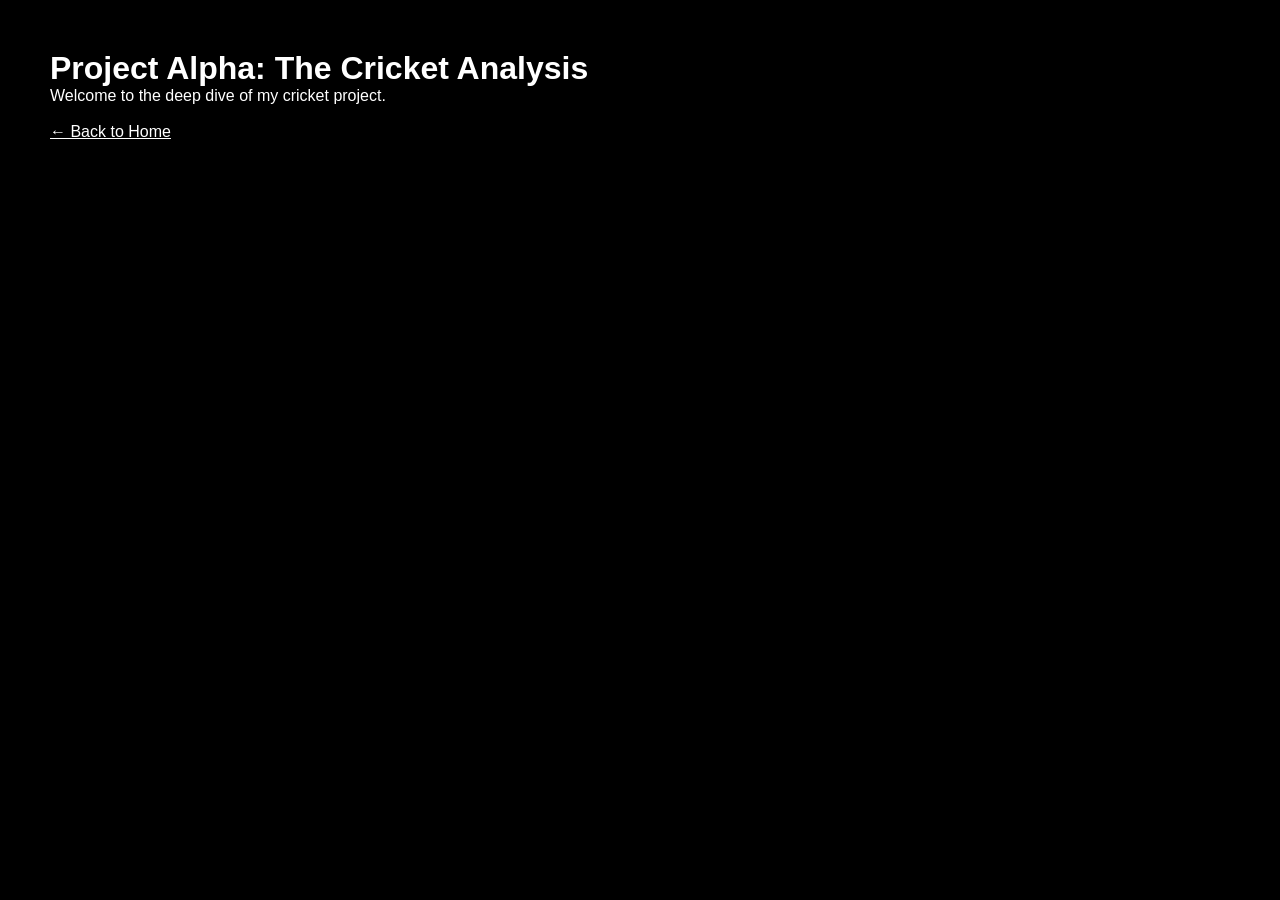
==== projects/alpha.html @ cd7ff9f6 "added alpha.html to the display" ====
<!DOCTYPE html>
<html lang="en">
<head>
    <meta charset="UTF-8">
    <meta name="viewport" content="width=device-width, initial-scale=1.0">
    <title>Project Alpha - Cricket Analysis</title>
    <link rel="stylesheet" href="../css/style.css"> 
</head>
<body>
    <div class="content" style="padding: 50px;">
        <h1>Project Alpha: The Cricket Analysis</h1>
        <p>Welcome to the deep dive of my cricket project.</p>
        <br>
        <a href="../index.html" style="color: white;">← Back to Home</a>
    </div>
</body>
</html>
---- css/style.css ----
/* Reset default browser spacing */
* {
    margin: 0;
    padding: 0;
    box-sizing: border-box;
}

body {
    background-color: #000; /* Dark mode base */
    color: white;
    font-family: sans-serif;
}

/* The Grid Container - UPDATED */
.bento-container {
    display: grid;
    /* 1. Squeeze it: Restrict the width */
    max-width: 1100px; 
    width: 90%; /* Keeps it responsive on smaller screens */
    
    /* 2. Center it: Top/Bottom margin 50px, Left/Right auto */
    margin: 50px auto; 
    
    /* 3. Adjust Height: auto lets it grow if content grows, or stick to fixed */
    height: 600px; /* Fixed height keeps the bento look clean */
    
    grid-template-columns: 50% 20% 30%;
    grid-template-rows: 1fr 1fr;
    gap: 15px; /* Increased gap looks better when centered */
}

/* Common Item Styles */
.bento-item {
    position: relative;
    display: block; /* Makes link act like a box */
    overflow: hidden;
    text-decoration: none;
    color: white;
    background-color: #222; /* Fallback color */
    border-radius: 12px;
    transition: transform 0.3s ease; /* Smooth hover effect */
}

.bento-item:hover {
    transform: scale(0.98); /* Slight shrink on click/hover */
}

/* Grid Positioning */
.item-1 { grid-column: 1; grid-row: 1 / span 2; }
.item-2 { grid-column: 2; grid-row: 1 / span 2; }
.item-3 { grid-column: 3; grid-row: 1; }
.item-4 { grid-column: 3; grid-row: 2; }

/* Video Background Magic */
.bg-video {
    position: absolute;
    top: 0;
    left: 0;
    width: 100%;
    height: 100%;
    object-fit: cover; /* Ensures video covers the whole box */
    z-index: 1;
    opacity: 0.5; /* Dim video so text is readable */
}

/* Content Positioning */
.content {
    position: relative;
    z-index: 2; /* Sits on top of video */
    padding: 20px;
    height: 100%;
    display: flex;
    flex-direction: column;
    justify-content: flex-end; /* Pushes text to bottom */
}


/* The "Glass Case" - Prevents Text Selection */
.protected-text {
    -webkit-user-select: none; /* Safari */
    -moz-user-select: none; /* Firefox */
    -ms-user-select: none; /* IE10+/Edge */
    user-select: none; /* Standard */
    cursor: default; /* Keeps the mouse pointer from changing to a text bar */
}
/* Writer's Portfolio Styling */
.writing-section {
    max-width: 800px; /* Reading width should be narrower for comfort */
    margin: 50px auto; /* Center it below the bento */
    padding: 20px;
    color: #eee;
}

.story-card {
    background-color: #1a1a1a;
    padding: 30px;
    margin-bottom: 20px;
    border-radius: 8px;
    line-height: 1.6; /* Makes reading easier */
    border-left: 4px solid #ffadad; /* Adds a nice accent color */
}
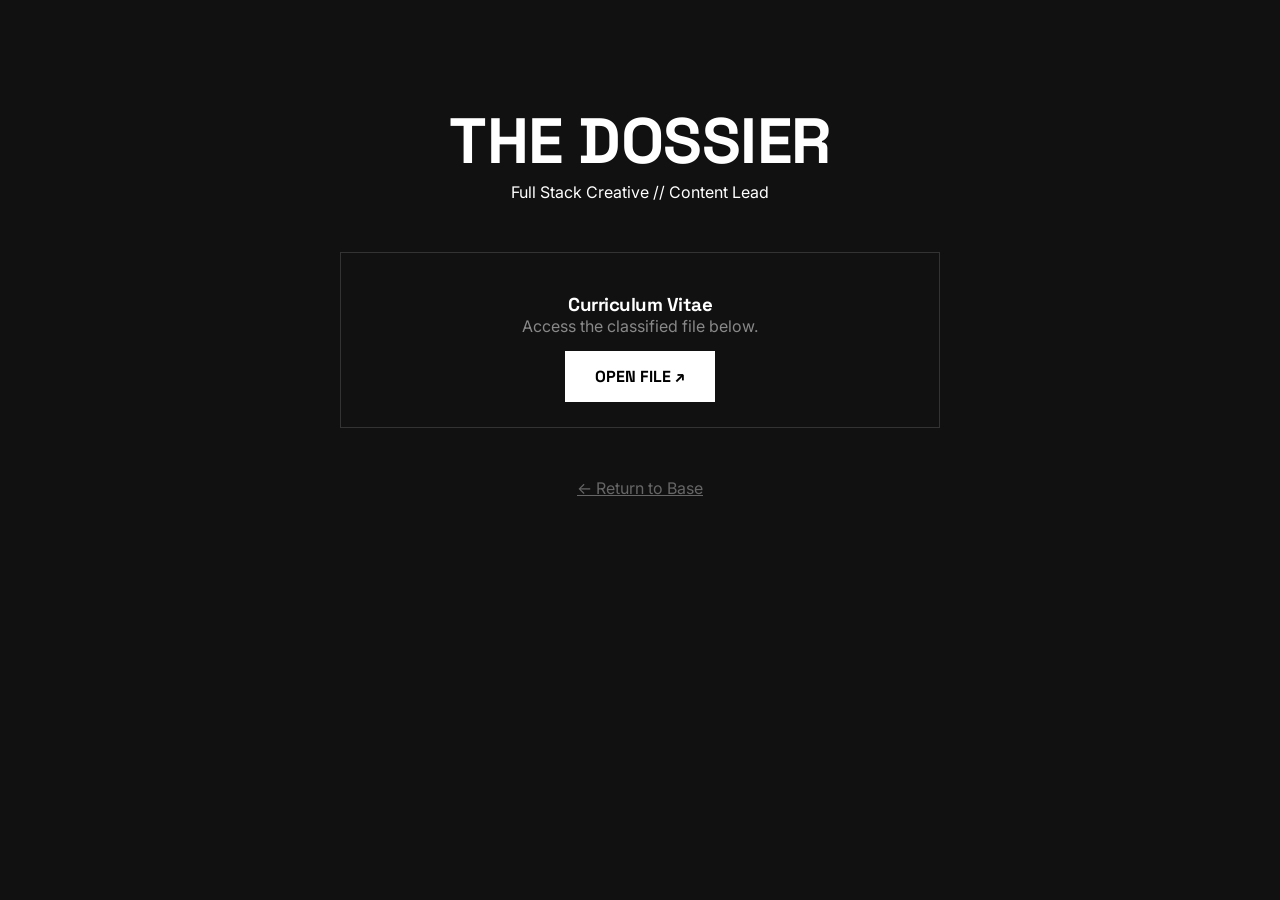
==== commit 0674ccfb: "All pages A,B,G,D,C have a real purpose now" ====
--- a/projects/alpha.html
+++ b/projects/alpha.html
@@ -6,12 +6,26 @@
     <title>Project Alpha - Cricket Analysis</title>
     <link rel="stylesheet" href="../css/style.css"> 
 </head>
-<body>
-    <div class="content" style="padding: 50px;">
-        <h1>Project Alpha: The Cricket Analysis</h1>
-        <p>Welcome to the deep dive of my cricket project.</p>
-        <br>
-        <a href="../index.html" style="color: white;">← Back to Home</a>
+
+<body style="background-color: #111; color: white;">
+    <div class="module-container" style="text-align: center; margin-top: 100px;">
+        <h1 style="font-size: 4rem; font-family: 'Space Grotesk';">THE DOSSIER</h1>
+        <p>Full Stack Creative // Content Lead</p>
+        
+        <div style="margin: 50px auto; padding: 40px; border: 1px solid #333; max-width: 600px;">
+            <h3>Curriculum Vitae</h3>
+            <p style="color: #888; margin-bottom: 30px;">Access the classified file below.</p>
+            
+            <a href="YOUR_GOOGLE_DRIVE_RESUME_LINK" target="_blank" style="
+                background: white; color: black; padding: 15px 30px; 
+                text-decoration: none; font-weight: bold; font-family: 'Space Grotesk';
+            ">
+                OPEN FILE ↗
+            </a>
+        </div>
+        
+        <a href="../index.html" style="color: #666;">← Return to Base</a>
     </div>
 </body>
+
 </html>
--- a/css/style.css
+++ b/css/style.css
@@ -1,3 +1,4 @@
+@import url('https://fonts.googleapis.com/css2?family=Inter:wght@400;600&family=Space+Grotesk:wght@500;700&display=swap');
 /* Reset default browser spacing */
 * {
     margin: 0;
@@ -6,9 +7,174 @@
 }
 
 body {
-    background-color: #000; /* Dark mode base */
+    background-color: #050505; /* Dark mode base */
+    color: #ffffff;
+    font-family: 'Inter' , sans-serif;
+}
+h1, h2, h3 {
+    font-family: 'Space Grotesk', sans-serif; /* Bold headers */
+    letter-spacing: -0.5px; /* Tighter letters look more professional */
+}
+
+/* --- THE FUNK PORTRAIT --- */
+.funk-portrait-container {
+    position: relative;
+    width: 250px;
+    height: 300px;
+    margin: 0 30px; /* Space between title and bio */
+    
+    /* THE GUESS: A jagged, aggressive shard shape */
+    clip-path: polygon(10% 0, 100% 0, 90% 85%, 0% 100%);
+    
+    background: #000;
+    transition: transform 0.3s ease;
+    cursor: pointer;
+}
+
+.funk-portrait-container:hover {
+    transform: scale(1.05) rotate(2deg); /* Tilted pop */
+}
+
+.glitch-wrapper {
+    position: relative;
+    width: 100%;
+    height: 100%;
+    overflow: hidden;
+}
+
+.intro-video {
+    width: 100%;
+    height: 100%;
+    object-fit: cover;
+    position: absolute;
+    top: 0;
+    left: 0;
+    z-index: 1; /* Behind image */
+    filter: contrast(1.2) saturate(0); /* Black & white video feels cooler */
+}
+
+.static-image {
+    width: 100%;
+    height: 100%;
+    position: absolute;
+    top: 0;
+    left: 0;
+    background-size: cover;
+    background-position: center;
+    z-index: 2; /* On top */
+    
+    /* The Reveal Animation */
+    transition: opacity 0.4s ease-in-out;
+}
+
+/* Hover Effect: Image vanishes to reveal video */
+.funk-portrait-container:hover .static-image {
+    opacity: 0; 
+}
+
+/* --- HERO SECTION LAYOUT --- */
+.hero-section {
+    max-width: 1100px;
+    margin: 80px auto 40px auto; /* Spacing from top */
+    padding: 0 20px;
+    display: flex;
+    justify-content: space-between; /* Pushes Title left, Bio right */
+    align-items: flex-end; /* Aligns them at the bottom */
+    flex-wrap: wrap; /* Wraps on mobile */
+    gap: 40px;
+}
+
+/* --- THE TITLE (Massive) --- */
+.title-block h1 {
+    font-family: 'Space Grotesk', sans-serif;
+    font-size: 8rem; /* HUGE text */
+    line-height: 0.9;
+    font-weight: 700;
     color: white;
-    font-family: sans-serif;
+    text-transform: uppercase;
+    letter-spacing: -5px;
+    margin: 0;
+    
+    /* The "Glitch" Shadow effect */
+    text-shadow: 4px 4px 0px rgba(0, 100, 255, 0.4); 
+}
+
+.role-text {
+    font-family: 'Inter', sans-serif;
+    font-size: 1.2rem;
+    letter-spacing: 2px;
+    color: #ccc;
+    text-transform: uppercase;
+    margin-top: 10px;
+}
+
+/* --- THE ABOUT DOSSIER (LinkedIn but Cool) --- */
+.about-dossier {
+    flex: 1; /* Takes available space */
+    min-width: 300px; /* Won't get too squished */
+    max-width: 450px;
+    
+    /* Glass Effect */
+    background: rgba(255, 255, 255, 0.05);
+    backdrop-filter: blur(15px);
+    border: 1px solid rgba(255, 255, 255, 0.1);
+    border-left: 4px solid #ffffff; /* Stark white accent */
+    padding: 25px;
+    border-radius: 4px; /* Sharper corners for a "technical" feel */
+}
+
+.dossier-header {
+    display: flex;
+    align-items: center;
+    gap: 10px;
+    margin-bottom: 15px;
+    font-size: 0.8rem;
+    font-family: 'Space Grotesk', sans-serif;
+    color: #00ff66; /* Matrix Green for status */
+}
+
+.status-dot {
+    width: 8px;
+    height: 8px;
+    background-color: #00ff66;
+    border-radius: 50%;
+    box-shadow: 0 0 10px #00ff66; /* Glowing dot */
+}
+
+.about-dossier p {
+    font-size: 0.95rem;
+    line-height: 1.6;
+    color: #e0e0e0;
+    margin-bottom: 20px;
+}
+
+/* Links that look like terminal commands */
+.dossier-links a {
+    display: inline-block;
+    margin-right: 15px;
+    font-family: 'Space Grotesk', sans-serif;
+    font-size: 0.9rem;
+    color: #ffadad; /* Uses your Alpha Red */
+    text-decoration: none;
+    border-bottom: 1px solid transparent;
+    transition: all 0.3s ease;
+}
+
+.dossier-links a:hover {
+    border-bottom: 1px solid #ffadad;
+    letter-spacing: 1px; /* Expands on hover */
+}
+
+/* --- MOBILE TWEAK --- */
+@media (max-width: 768px) {
+    .hero-section {
+        flex-direction: column; /* Stack them on phone */
+        align-items: flex-start;
+        margin-top: 40px;
+    }
+    .title-block h1 {
+        font-size: 5rem; /* Smaller on phone */
+    }
 }
 
 /* The Grid Container - UPDATED */
@@ -29,39 +195,121 @@
     gap: 15px; /* Increased gap looks better when centered */
 }
 
-/* Common Item Styles */
+/* UPDATED: Glass Base Style for All Items */
+
 .bento-item {
     position: relative;
-    display: block; /* Makes link act like a box */
+    display: block;
     overflow: hidden;
     text-decoration: none;
     color: white;
-    background-color: #222; /* Fallback color */
+    
+    /* THE NEW GLASS EFFECT */
+    background: rgba(255, 255, 255, 0.05); /* Extremely clear glass */
+    backdrop-filter: blur(8px); /* Blurs the video behind the box */
+    border: 1px solid rgba(255, 255, 255, 0.15); /* Thin frost border */
     border-radius: 12px;
-    transition: transform 0.3s ease; /* Smooth hover effect */
-}
-
+    
+    /* Animation & Layout */
+    transition: all 0.4s cubic-bezier(0.175, 0.885, 0.32, 1.275);
+}
+ 
+/* Departmental Colors (The "Calculated" part) */
+/* Item 1 (Alpha/Red) is handled by the video, so we leave it */
+
+/* UPDATED: Faint Tints (Letting the video show through) */
+
+/* Item 1 is handled by its own content or defaults to the clear glass above */
+
+.item-2 { 
+    background: rgba(0, 100, 255, 0.1); /* Faint Blue Tint */
+}
+
+.item-3 { 
+    background: rgba(0, 255, 100, 0.1); /* Faint Green Tint */
+}
+
+.item-4 { 
+    background: rgba(150, 0, 255, 0.1); /* Faint Purple Tint */
+}
+
+
+/* Hover and Click Effects */
+/* The Interaction */
 .bento-item:hover {
-    transform: scale(0.98); /* Slight shrink on click/hover */
-}
-
-/* Grid Positioning */
-.item-1 { grid-column: 1; grid-row: 1 / span 2; }
-.item-2 { grid-column: 2; grid-row: 1 / span 2; }
-.item-3 { grid-column: 3; grid-row: 1; }
-.item-4 { grid-column: 3; grid-row: 2; }
-
+    transform: scale(1.02) translateY(-5px); /* Grows and floats up */
+    border-color: rgba(255, 255, 255, 0.4); /* Border gets brighter */
+    box-shadow: 0 10px 30px -10px rgba(0, 0, 0, 0.5); /* Adds a deep shadow */
+}
+
+/* Specific Glows on Hover */
+.item-2:hover { box-shadow: 0 10px 30px -10px rgba(0, 100, 255, 0.3); } /* Blue Glow */
+.item-3:hover { box-shadow: 0 10px 30px -10px rgba(0, 255, 100, 0.3); } /* Green Glow */
+.item-4:hover { box-shadow: 0 10px 30px -10px rgba(150, 0, 255, 0.3); } /* Purple Glow */
+/* --- UPDATED GRID POSITIONING (5 Items) --- */
+
+/* Item 1: Big Left (Unchanged) */
+.item-1 { 
+    grid-column: 1; 
+    grid-row: 1 / span 2; 
+}
+
+/* Item 2: Top Middle (Figma) */
+.item-2 { 
+    grid-column: 2; 
+    grid-row: 1; /* Now only takes top half */
+    background: rgba(0, 100, 255, 0.1); /* Blue tint */
+}
+
+/* Item 5: Bottom Middle (Comedy) - NEW */
+.item-5 { 
+    grid-column: 2; 
+    grid-row: 2; /* Takes bottom half */
+    background: rgba(255, 0, 50, 0.1); /* Red tint for the mic */
+}
+
+/* Item 3: Top Right (Wattpad) */
+.item-3 { 
+    grid-column: 3; 
+    grid-row: 1; 
+    background: rgba(255, 165, 0, 0.1); /* Orange tint */
+}
+
+/* Item 4: Bottom Right (Threads) */
+.item-4 { 
+    grid-column: 3; 
+    grid-row: 2; 
+    background: rgba(0, 0, 0, 0.3); /* Dark tint */
+}
+
+/* Add Hover Glow for Item 5 */
+.item-5:hover { box-shadow: 0 10px 30px -10px rgba(255, 0, 50, 0.4); }
 /* Video Background Magic */
-.bg-video {
-    position: absolute;
+/* --- FULL PAGE VIDEO BACKGROUND --- */
+#bg-video {
+    position: fixed; /* Sticks to the screen */
+    right: 0;
+    bottom: 0;
+    min-width: 100%;
+    min-height: 100%;
+    z-index: -2; /* Puts it way back */
+    object-fit: cover; /* Ensures no black bars */
+}
+
+/* Optional: Dark Overlay so text is readable on bright videos */
+.video-overlay {
+    position: fixed;
     top: 0;
     left: 0;
     width: 100%;
     height: 100%;
-    object-fit: cover; /* Ensures video covers the whole box */
-    z-index: 1;
-    opacity: 0.5; /* Dim video so text is readable */
-}
+    background: rgba(0, 0, 0, 0.6); /* Adjust 0.6 to make it darker/lighter */
+    z-index: -1;
+}
+
+/* --- TRANSPARENT BENTO ITEMS --- */
+/* We update this so the video shines through the boxes */
+
 
 /* Content Positioning */
 .content {
@@ -90,12 +338,61 @@
     padding: 20px;
     color: #eee;
 }
+/* --- Writer's Section Styling --- */
+
+.writing-section {
+    max-width: 1100px; /* Matches the bento grid width */
+    margin: 50px auto;
+    padding: 0 10px; /* Aligns with grid padding */
+}
 
 .story-card {
-    background-color: #1a1a1a;
-    padding: 30px;
-    margin-bottom: 20px;
-    border-radius: 8px;
-    line-height: 1.6; /* Makes reading easier */
-    border-left: 4px solid #ffadad; /* Adds a nice accent color */
+    /* Layout */
+    display: flex;
+    justify-content: space-between; /* Pushes "Read More" to the right */
+    align-items: center;
+    margin-bottom: 15px;
+    padding: 25px;
+    
+    /* The "Writer's Glass" Look */
+    background: rgba(255, 255, 255, 0.03); /* Slightly darker than projects */
+    border: 1px solid rgba(255, 255, 255, 0.05);
+    border-radius: 12px;
+    backdrop-filter: blur(10px);
+    
+    /* Text Styles */
+    color: #ccc; /* Softer text for reading */
+    text-decoration: none;
+    
+    /* Animation setup */
+    transition: all 0.3s ease;
+    border-left: 4px solid #ffca3a; /* Gold Accent for Writing */
+}
+
+.story-card h3 {
+    color: white;
+    margin-bottom: 8px;
+    font-size: 1.2rem;
+}
+
+.read-more {
+    font-size: 0.9rem;
+    color: #ffca3a; /* Match the accent */
+    font-weight: 600;
+    opacity: 0; /* Hidden by default */
+    transform: translateX(-10px);
+    transition: all 0.3s ease;
+}
+
+/* --- The Hover Interaction --- */
+
+.story-card:hover {
+    background: linear-gradient(90deg, rgba(30, 30, 30, 0.9), rgba(255, 202, 58, 0.05));
+    transform: translateX(5px); /* Slides slightly to the right */
+    border-color: rgba(255, 202, 58, 0.3);
+}
+
+.story-card:hover .read-more {
+    opacity: 1; /* Show the arrow */
+    transform: translateX(0); /* Slide it into place */
 }
